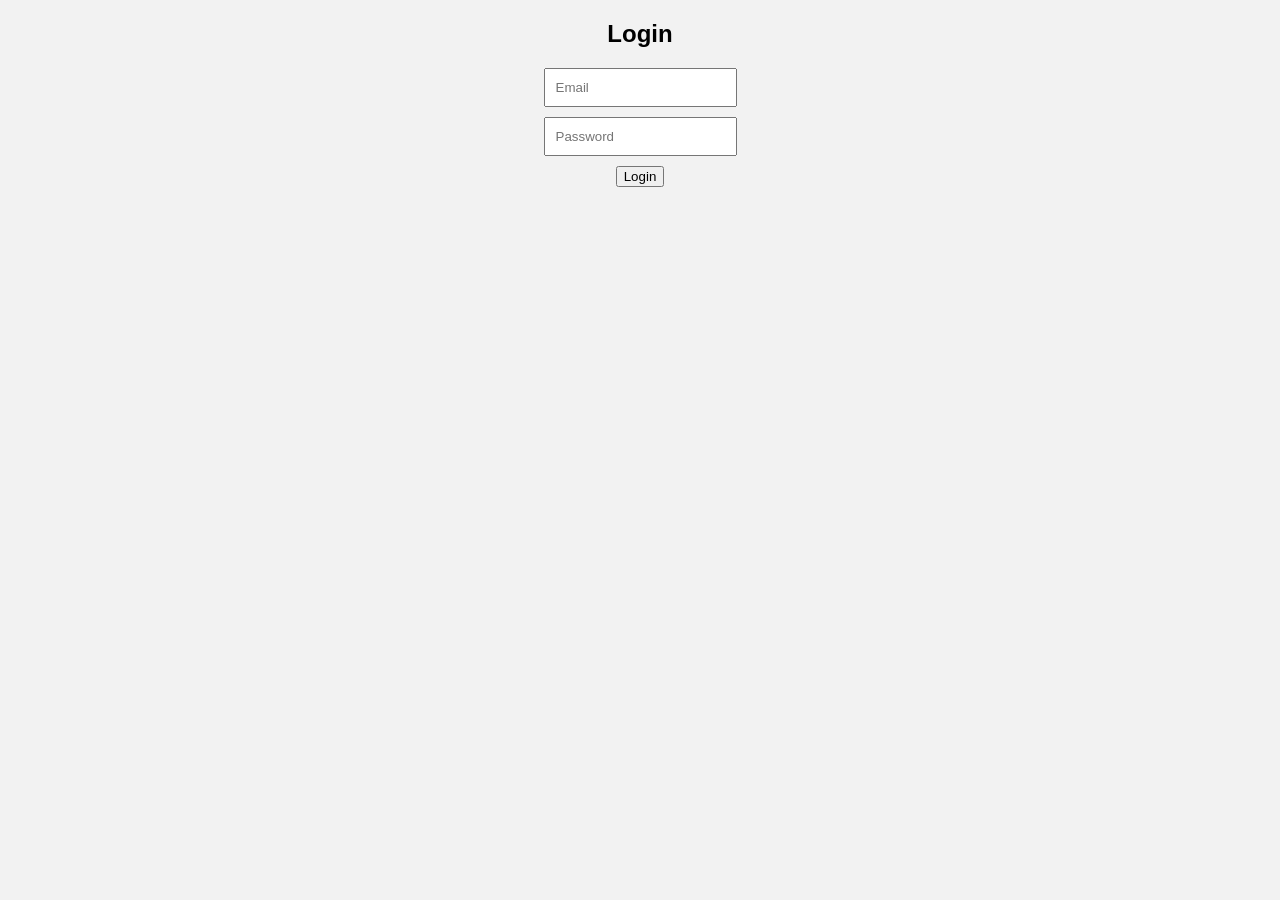
==== eduportfolio-frontend/login.html @ 30c8f616 "fixed CORS and login" ====
<!DOCTYPE html>
<html>
<head>
<title>Login</title>
<link rel="stylesheet" href="style.css">
</head>

<body>

<h2>Login</h2>

<form id="loginForm">

<input type="email" id="email" placeholder="Email">

<input type="password" id="password" placeholder="Password">

<button type="submit">Login</button>

</form>

<script src="script.js"></script>

</body>
</html>
---- eduportfolio-frontend/style.css ----
body{
font-family: Arial;
text-align:center;
background:#f2f2f2;
}

.box{
margin-top:40px;
}

a{
display:block;
margin:10px;
font-size:20px;
}

input{
display:block;
margin:10px auto;
padding:10px;
}
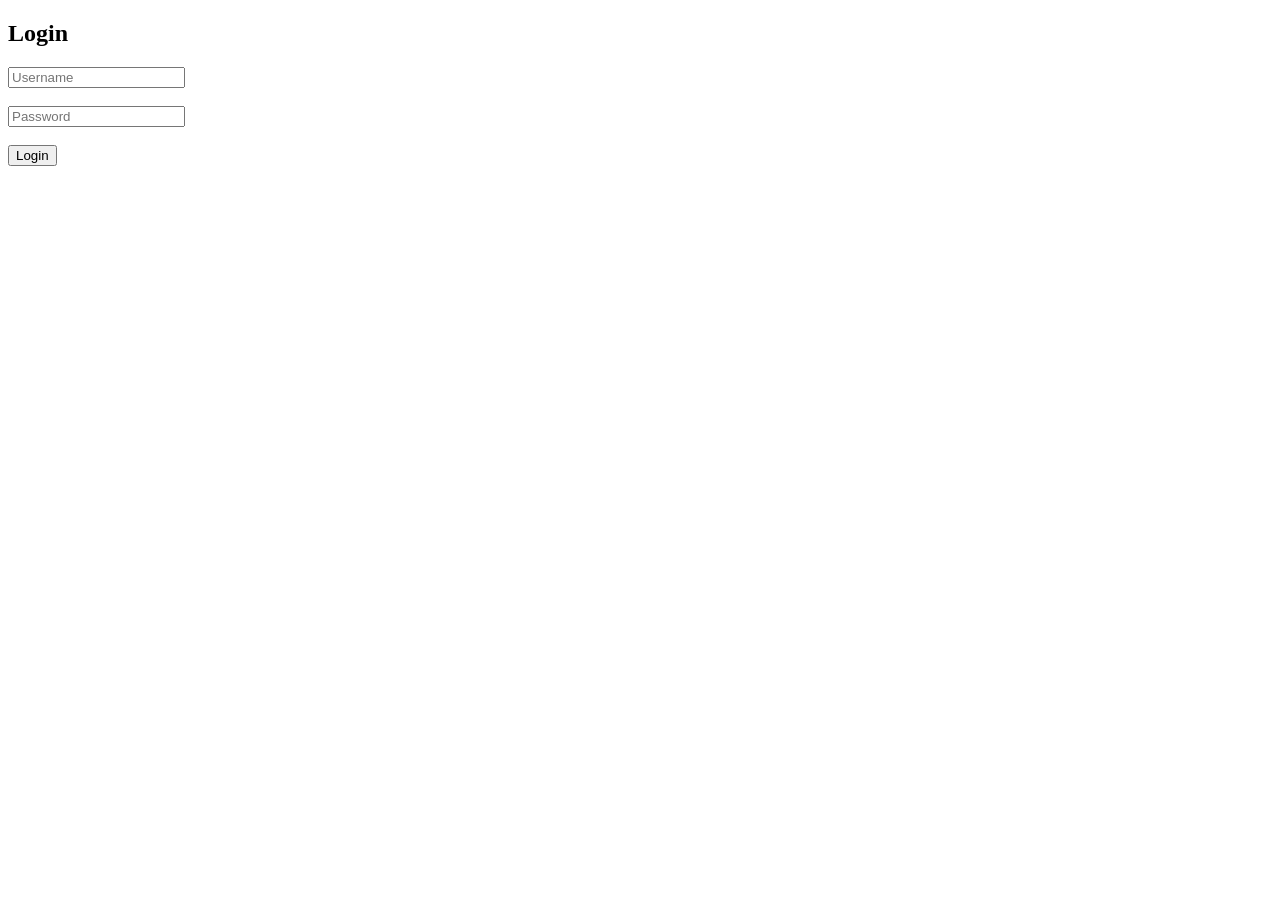
==== commit dbb3ad94: "fix login routes" ====
--- a/eduportfolio-frontend/login.html
+++ b/eduportfolio-frontend/login.html
@@ -2,24 +2,21 @@
 <html>
 <head>
 <title>Login</title>
-<link rel="stylesheet" href="style.css">
 </head>
 
 <body>
 
 <h2>Login</h2>
 
-<form id="loginForm">
+<form action="https://eduportfolio-manager-8.onrender.com/login" method="POST">
 
-<input type="email" id="email" placeholder="Email">
+<input type="text" name="username" placeholder="Username" required><br><br>
 
-<input type="password" id="password" placeholder="Password">
+<input type="password" name="password" placeholder="Password" required><br><br>
 
 <button type="submit">Login</button>
 
 </form>
 
-<script src="script.js"></script>
-
 </body>
 </html>
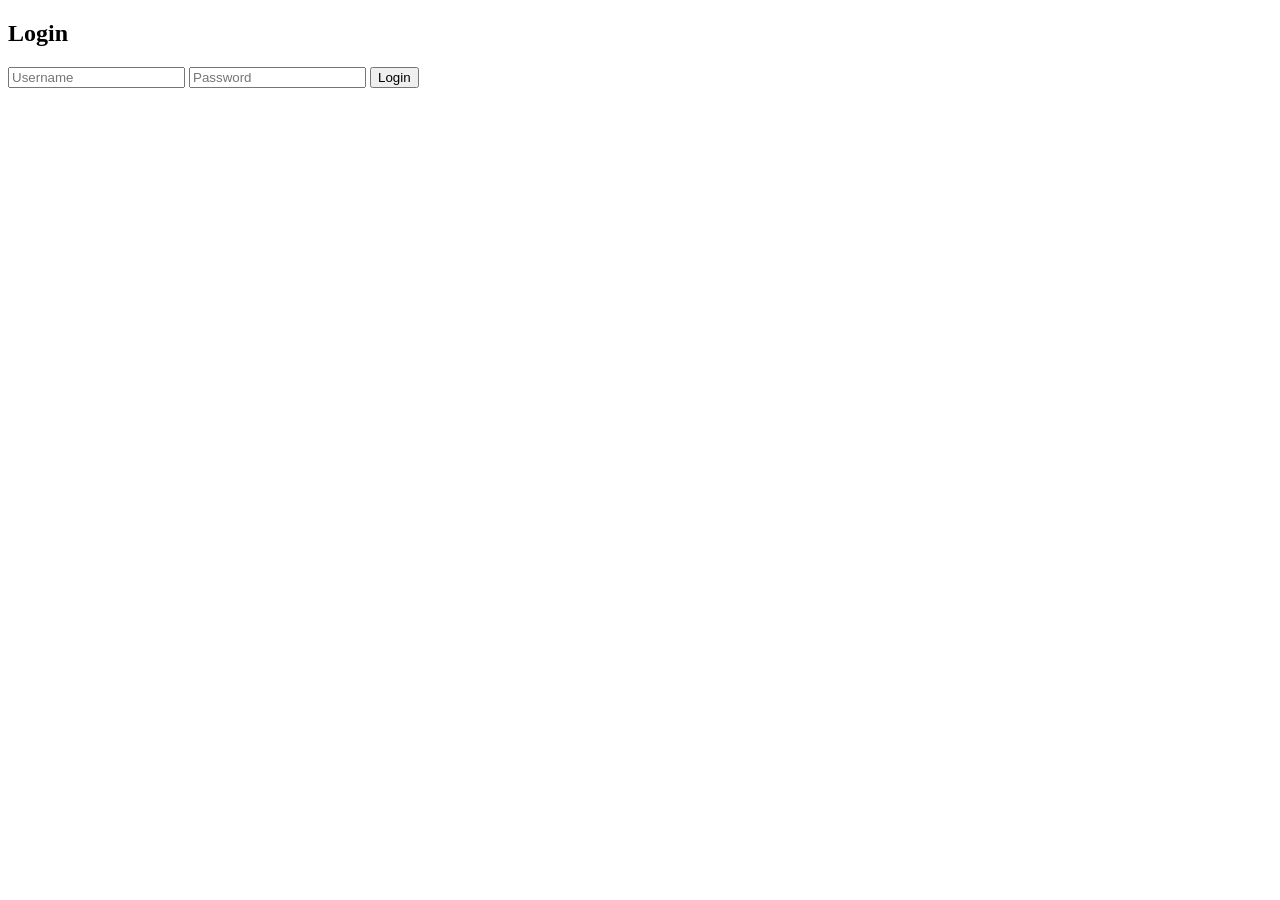
==== commit 187bed2a: "fix login form" ====
--- a/eduportfolio-frontend/login.html
+++ b/eduportfolio-frontend/login.html
@@ -5,14 +5,13 @@
 </head>
 
 <body>
-
 <h2>Login</h2>
 
 <form action="https://eduportfolio-manager-8.onrender.com/login" method="POST">
+    
+<input type="text" name="username" placeholder="Username" required>
 
-<input type="text" name="username" placeholder="Username" required><br><br>
-
-<input type="password" name="password" placeholder="Password" required><br><br>
+<input type="password" name="password" placeholder="Password" required>
 
 <button type="submit">Login</button>
 
